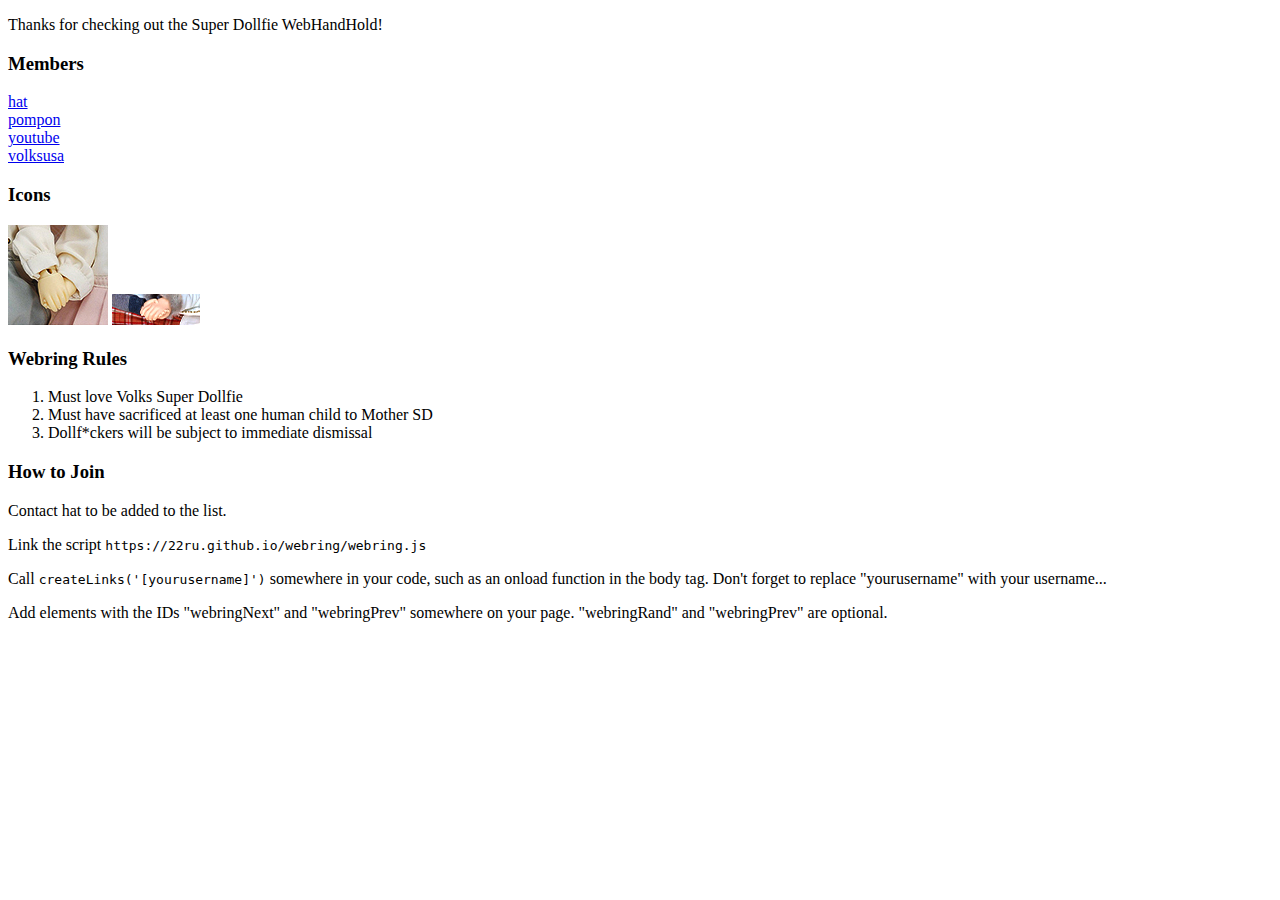
==== index.html @ 8a2d5844 "dsdas" ====
<!DOCTYPE html>

<head>
	<meta http-equiv="content-type" content="text/html; charset=UTF-8">
	<title>Super Dollfie Webhandhold</title>
    <script src="webring.js"></script> 
</head>

<body onload="displayList();">

<p>Thanks for checking out the Super Dollfie WebHandHold!</p>



<h3>Members</h3>
<p id="siteListDisplay"></p>

<h3>Icons</h3>
<img src="hh_100x100.jpg" />
<img src="hh_88x31.jpg" />

<h3>Webring Rules</h3>
<ol>
    <li>Must love Volks Super Dollfie</li>
    <li>Must have sacrificed at least one human child to Mother SD</li>
    <li>Dollf*ckers will be subject to immediate dismissal</li>
</ol>

<h3>How to Join</h3>
<p>Contact hat to be added to the list.</p>

<p>Link the script <code>https://22ru.github.io/webring/webring.js</code></p>

<p>Call <code>createLinks('[yourusername]')</code> somewhere in your code, such as an onload function in the body tag. Don't forget to replace "yourusername" with your username...</p>

<p>Add elements with the IDs "webringNext" and "webringPrev" somewhere on your page. "webringRand" and "webringPrev" are optional.</p>


</body>
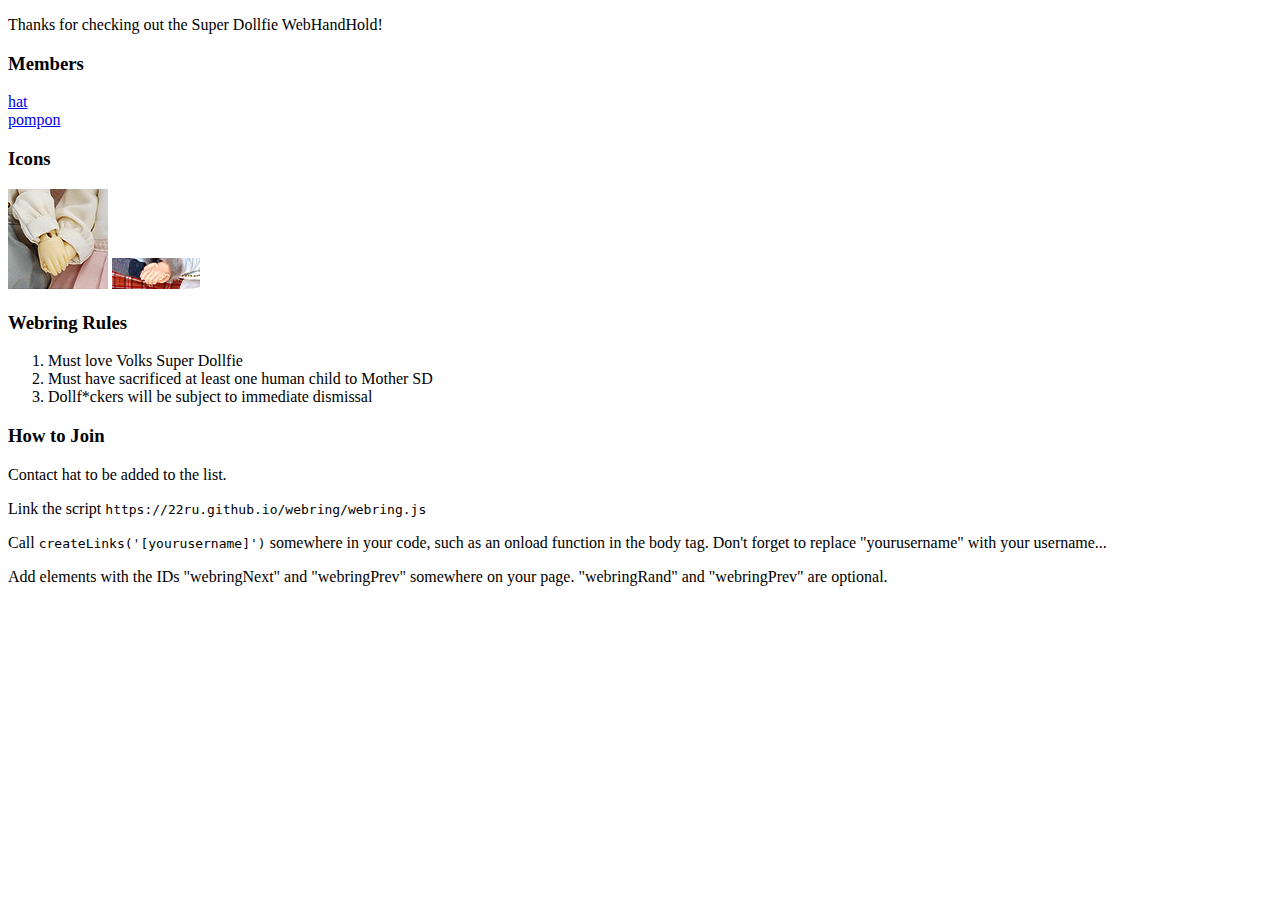
==== commit 1966bc4d: "dsdas" ====
--- a/index.html
+++ b/index.html
@@ -8,32 +8,30 @@
 
 <body onload="displayList();">
 
-<p>Thanks for checking out the Super Dollfie WebHandHold!</p>
+    <p>Thanks for checking out the Super Dollfie WebHandHold!</p>
 
+    <h3>Members</h3>
+    <p id="siteListDisplay"></p>
 
+    <h3>Icons</h3>
+    <img src="hh_100x100.jpg" />
+    <img src="hh_88x31.jpg" />
 
-<h3>Members</h3>
-<p id="siteListDisplay"></p>
+    <h3>Webring Rules</h3>
+    <ol>
+        <li>Must love Volks Super Dollfie</li>
+        <li>Must have sacrificed at least one human child to Mother SD</li>
+        <li>Dollf*ckers will be subject to immediate dismissal</li>
+    </ol>
 
-<h3>Icons</h3>
-<img src="hh_100x100.jpg" />
-<img src="hh_88x31.jpg" />
+    <h3>How to Join</h3>
+    <p>Contact hat to be added to the list.</p>
 
-<h3>Webring Rules</h3>
-<ol>
-    <li>Must love Volks Super Dollfie</li>
-    <li>Must have sacrificed at least one human child to Mother SD</li>
-    <li>Dollf*ckers will be subject to immediate dismissal</li>
-</ol>
+    <p>Link the script <code>https://22ru.github.io/webring/webring.js</code></p>
 
-<h3>How to Join</h3>
-<p>Contact hat to be added to the list.</p>
+    <p>Call <code>createLinks('[yourusername]')</code> somewhere in your code, such as an onload function in the body tag. Don't forget to replace "yourusername" with your username...</p>
 
-<p>Link the script <code>https://22ru.github.io/webring/webring.js</code></p>
-
-<p>Call <code>createLinks('[yourusername]')</code> somewhere in your code, such as an onload function in the body tag. Don't forget to replace "yourusername" with your username...</p>
-
-<p>Add elements with the IDs "webringNext" and "webringPrev" somewhere on your page. "webringRand" and "webringPrev" are optional.</p>
+    <p>Add elements with the IDs "webringNext" and "webringPrev" somewhere on your page. "webringRand" and "webringPrev" are optional.</p>
 
 
 </body>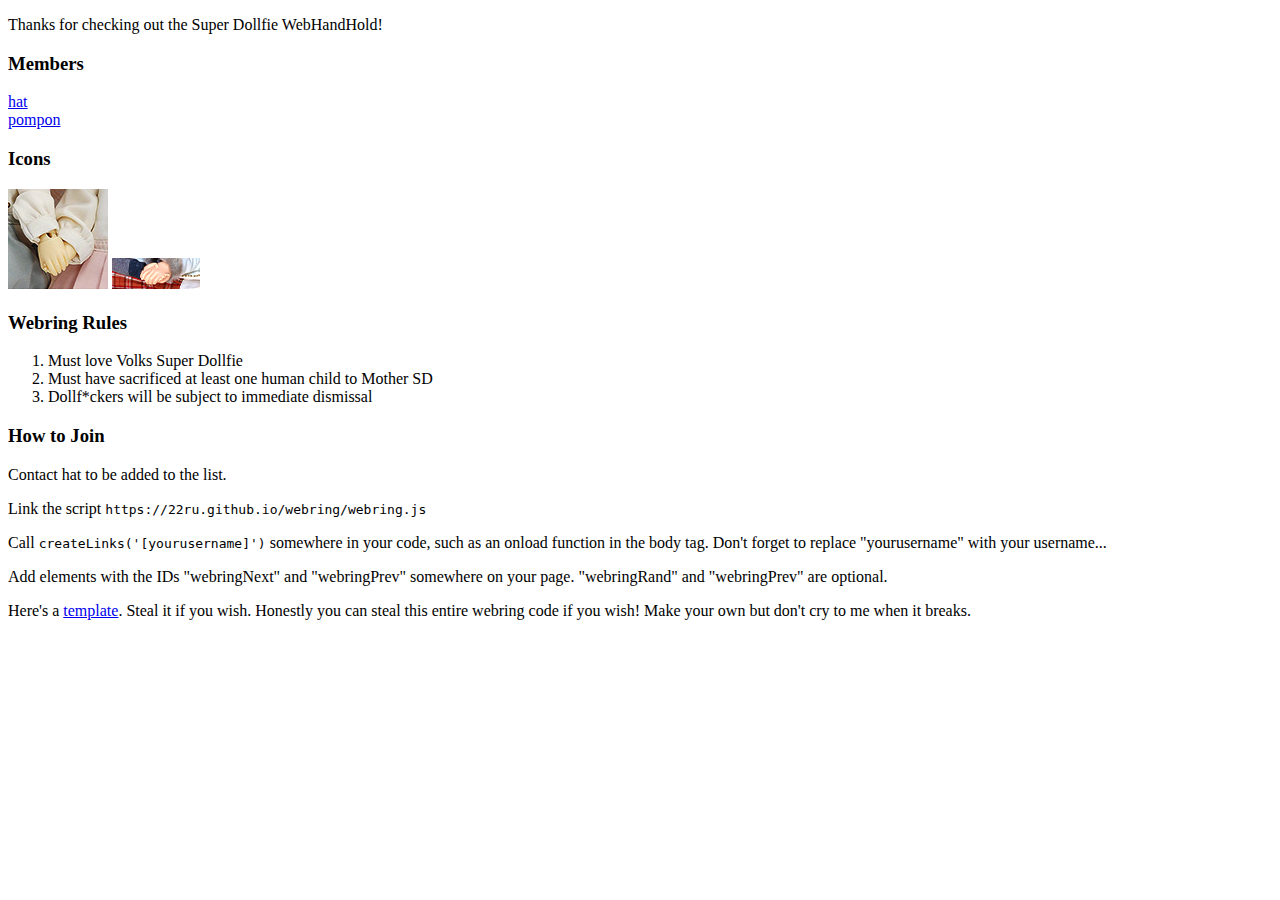
==== commit 30c9bc00: "hello...." ====
--- a/index.html
+++ b/index.html
@@ -2,7 +2,8 @@
 
 <head>
 	<meta http-equiv="content-type" content="text/html; charset=UTF-8">
-	<title>Super Dollfie Webhandhold</title>
+	<title>Super Dollfie WebHandHold</title>
+    <link rel="icon" type="image/gif" href="hh_100x100.jpg">
     <script src="webring.js"></script> 
 </head>
 
@@ -33,5 +34,5 @@
 
     <p>Add elements with the IDs "webringNext" and "webringPrev" somewhere on your page. "webringRand" and "webringPrev" are optional.</p>
 
-
+    <p>Here's a <a href="template.html">template</a>. Steal it if you wish. Honestly you can steal this entire webring code if you wish! Make your own but don't cry to me when it breaks.</p>
 </body>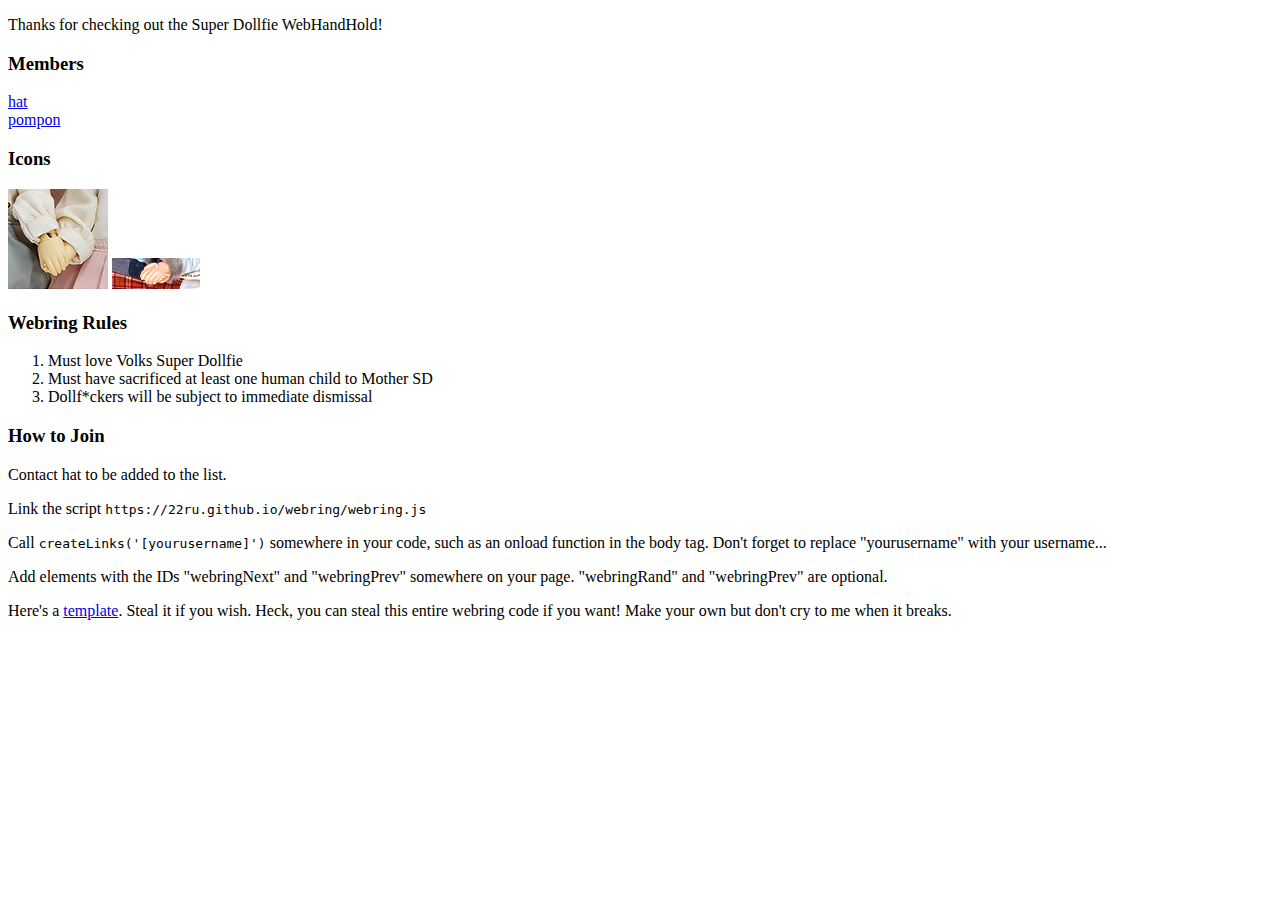
==== commit 1f85fef5: "hello...." ====
--- a/index.html
+++ b/index.html
@@ -34,5 +34,5 @@
 
     <p>Add elements with the IDs "webringNext" and "webringPrev" somewhere on your page. "webringRand" and "webringPrev" are optional.</p>
 
-    <p>Here's a <a href="template.html">template</a>. Steal it if you wish. Honestly you can steal this entire webring code if you wish! Make your own but don't cry to me when it breaks.</p>
+    <p>Here's a <a href="template.html">template</a>. Steal it if you wish. Heck, you can steal this entire webring code if you want! Make your own but don't cry to me when it breaks.</p>
 </body>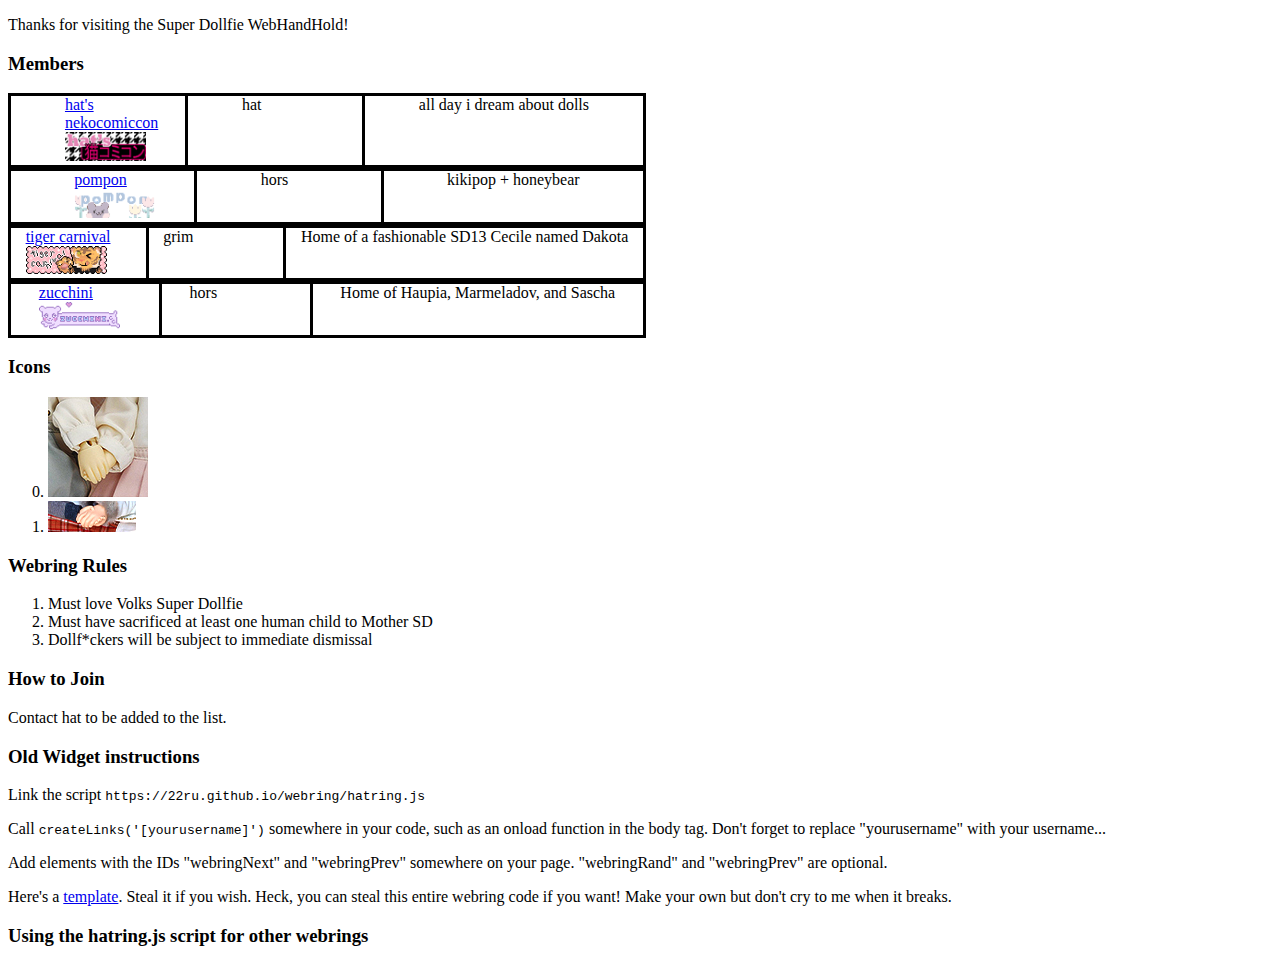
==== commit cbf35183: "dasdasdas" ====
--- a/index.html
+++ b/index.html
@@ -3,20 +3,25 @@
 <head>
 	<meta http-equiv="content-type" content="text/html; charset=UTF-8">
 	<title>Super Dollfie WebHandHold</title>
-    <link rel="icon" type="image/gif" href="hh_100x100.jpg">
-    <script src="webring.js"></script> 
+    <link rel="icon" type="image/gif" href="img/hh_100x100.jpg">
+    <link rel="stylesheet" href="style.css">
+    <script src="hatring.js"></script>
+    <script src="hatring-index.js"></script>
+    <script src="hatring-config.js"></script>
 </head>
 
-<body onload="displayList();">
+<body onload="displayMembers();">
 
-    <p>Thanks for checking out the Super Dollfie WebHandHold!</p>
+    <p>Thanks for visiting the Super Dollfie WebHandHold!</p>
 
     <h3>Members</h3>
-    <p id="siteListDisplay"></p>
+    <div id="memberDisplay"></div>
 
     <h3>Icons</h3>
-    <img src="hh_100x100.jpg" />
-    <img src="hh_88x31.jpg" />
+    <ol start="0">
+        <li><img src="img/hh_100x100.jpg" /></li>
+        <li><img src="img/hh_88x31.jpg" /></li>
+    </ol>
 
     <h3>Webring Rules</h3>
     <ol>
@@ -28,11 +33,18 @@
     <h3>How to Join</h3>
     <p>Contact hat to be added to the list.</p>
 
-    <p>Link the script <code>https://22ru.github.io/webring/webring.js</code></p>
+    <h3>Old Widget instructions</h3>
+    <p>Link the script <code>https://22ru.github.io/webring/hatring.js</code></p>
 
     <p>Call <code>createLinks('[yourusername]')</code> somewhere in your code, such as an onload function in the body tag. Don't forget to replace "yourusername" with your username...</p>
 
     <p>Add elements with the IDs "webringNext" and "webringPrev" somewhere on your page. "webringRand" and "webringPrev" are optional.</p>
 
     <p>Here's a <a href="template.html">template</a>. Steal it if you wish. Heck, you can steal this entire webring code if you want! Make your own but don't cry to me when it breaks.</p>
+
+    <h3>Using the hatring.js script for other webrings</h3>
+    <p></p>
+
+
+    <div id="SDHandHold"></div>
 </body>--- a/style.css
+++ b/style.css
@@ -0,0 +1,31 @@
+#memberDisplay {
+    display: flex;
+    flex-direction: column;
+}
+
+.memberContainer {
+    display: flex;
+    flex-direction: row;
+    justify-content:space-evenly;
+
+    border-style: solid;
+    width: 50%;
+}
+
+.siteName {
+    display: flex;
+    flex-direction: column;
+
+}
+.siteName img {
+    max-width: 81px;
+}
+
+.siteName, .siteWebmaster {
+    border-right: solid;
+    width: 120px;
+}
+
+.siteRating {
+    display: none;
+}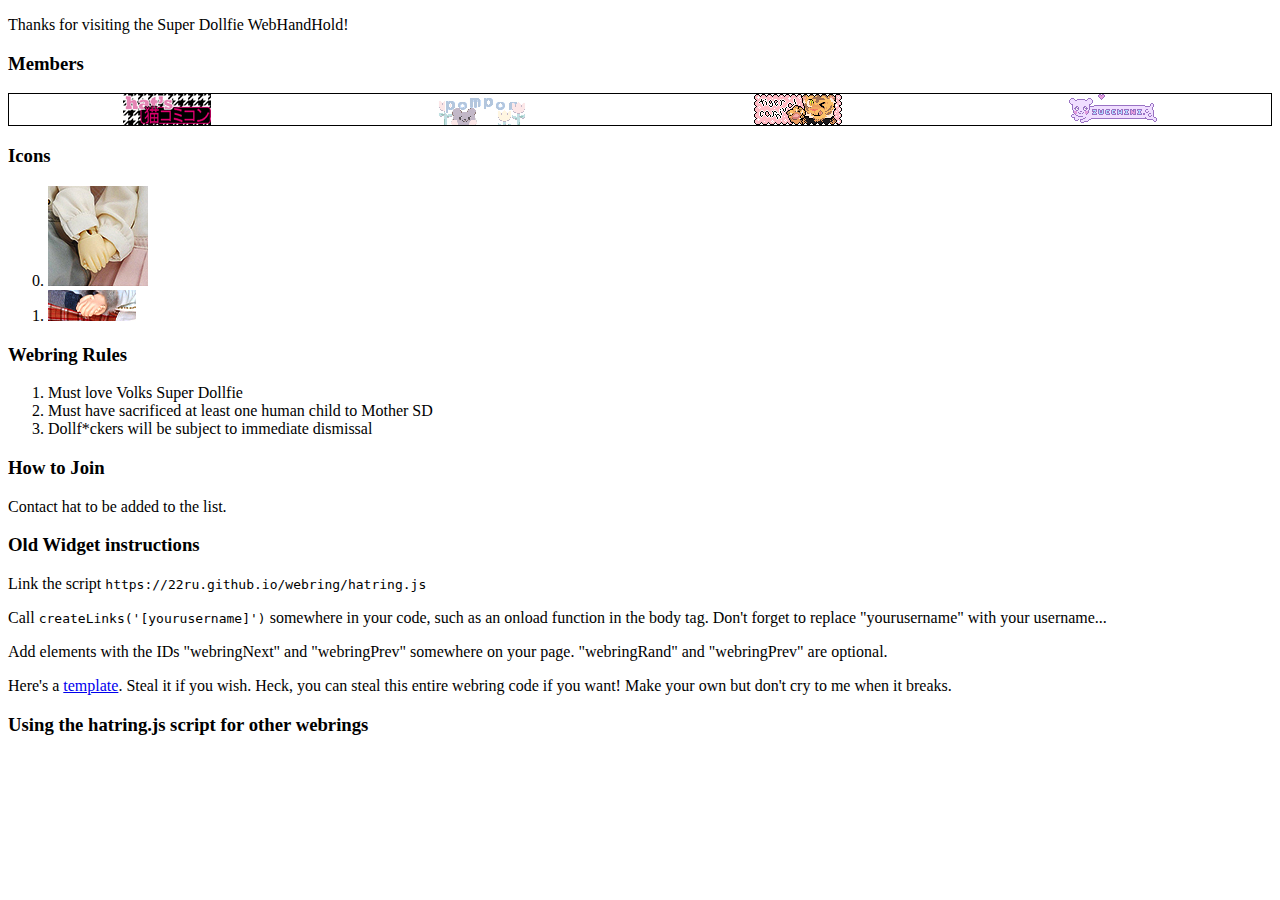
==== commit 533270c7: "dsdasda" ====
--- a/index.html
+++ b/index.html
@@ -6,16 +6,19 @@
     <link rel="icon" type="image/gif" href="img/hh_100x100.jpg">
     <link rel="stylesheet" href="style.css">
     <script src="hatring.js"></script>
-    <script src="hatring-index.js"></script>
     <script src="hatring-config.js"></script>
+    <script src="nosering-config.js"></script>
+
 </head>
 
-<body onload="displayMembers();">
+<body onload="ring.buildWebringWidget();ring2.buildWebringWidget();">
 
     <p>Thanks for visiting the Super Dollfie WebHandHold!</p>
 
     <h3>Members</h3>
-    <div id="memberDisplay"></div>
+    <div id="memberDisplay">
+        <script>ring.displayMembers();</script>
+    </div>
 
     <h3>Icons</h3>
     <ol start="0">
@@ -45,6 +48,4 @@
     <h3>Using the hatring.js script for other webrings</h3>
     <p></p>
 
-
-    <div id="SDHandHold"></div>
 </body>--- a/style.css
+++ b/style.css
@@ -1,31 +1,13 @@
 #memberDisplay {
     display: flex;
-    flex-direction: column;
+    border: solid;
+    border-width: 1px;
+    flex-direction: row;
+    flex-wrap: wrap;
+    justify-content: space-around;
 }
 
-.memberContainer {
-    display: flex;
-    flex-direction: row;
-    justify-content:space-evenly;
-
-    border-style: solid;
-    width: 50%;
-}
-
-.siteName {
-    display: flex;
-    flex-direction: column;
-
-}
-.siteName img {
-    max-width: 81px;
-}
-
-.siteName, .siteWebmaster {
-    border-right: solid;
-    width: 120px;
-}
-
-.siteRating {
-    display: none;
+#memberDisplay a {
+    width: 88px;
+    height: 31px;
 }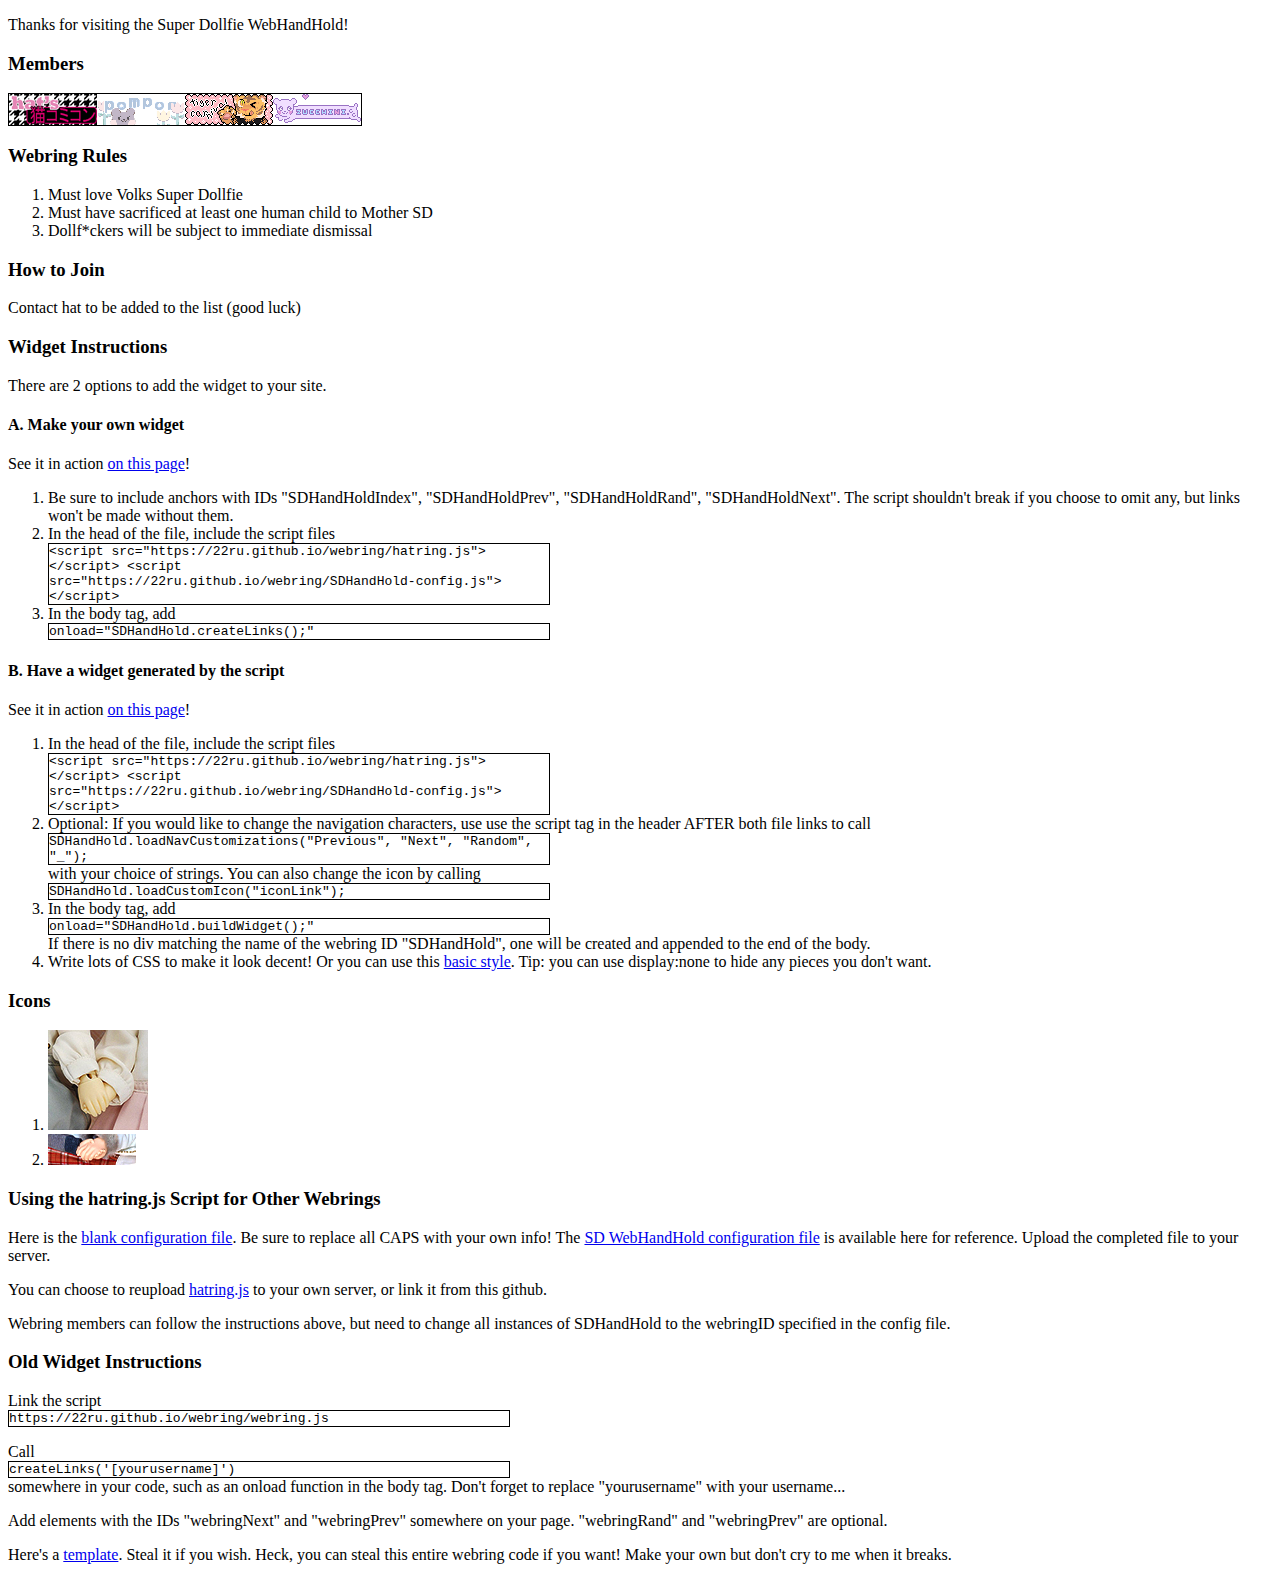
==== commit 2ff44944: "functional?!" ====
--- a/index.html
+++ b/index.html
@@ -5,26 +5,17 @@
 	<title>Super Dollfie WebHandHold</title>
     <link rel="icon" type="image/gif" href="img/hh_100x100.jpg">
     <link rel="stylesheet" href="style.css">
+    <link rel="stylesheet" href="widget.css">
     <script src="hatring.js"></script>
-    <script src="hatring-config.js"></script>
-    <script src="nosering-config.js"></script>
-
+    <script src="SDHandHold-config.js"></script>
 </head>
 
-<body onload="ring.buildWebringWidget();ring2.buildWebringWidget();">
+<body onload="SDHandHold.displayMembers(); //SDHandHold.buildWidget();">
 
     <p>Thanks for visiting the Super Dollfie WebHandHold!</p>
 
     <h3>Members</h3>
-    <div id="memberDisplay">
-        <script>ring.displayMembers();</script>
-    </div>
-
-    <h3>Icons</h3>
-    <ol start="0">
-        <li><img src="img/hh_100x100.jpg" /></li>
-        <li><img src="img/hh_88x31.jpg" /></li>
-    </ol>
+    <div id="memberDisplay"></div>
 
     <h3>Webring Rules</h3>
     <ol>
@@ -34,10 +25,51 @@
     </ol>
 
     <h3>How to Join</h3>
-    <p>Contact hat to be added to the list.</p>
+    <p>Contact hat to be added to the list (good luck)</p>
 
-    <h3>Old Widget instructions</h3>
-    <p>Link the script <code>https://22ru.github.io/webring/hatring.js</code></p>
+    <h3>Widget Instructions</h3>
+    <p>There are 2 options to add the widget to your site.</p>
+
+    <h4>A. Make your own widget</h4>
+    <p>See it in action <a href="https://hat.neocities.org/webring" target="_blank" rel="noopener noreferrer">on this page</a>!</p>
+    <ol>
+        <li>Be sure to include anchors with IDs "SDHandHoldIndex", "SDHandHoldPrev", "SDHandHoldRand", "SDHandHoldNext". The script shouldn't break if you choose to omit any, but links won't be made without them.</li>
+
+        <li>In the head of the file, include the script files <code>&lt;script src="https://22ru.github.io/webring/hatring.js">&lt;/script>
+        &lt;script src="https://22ru.github.io/webring/SDHandHold-config.js">&lt;/script></code></li>
+
+        <li>In the body tag, add <code>onload="SDHandHold.createLinks();"</code></li>
+    </ol>
+
+    <h4>B. Have a widget generated by the script</h4>
+    <p>See it in action <a href="https://hat.neocities.org/hatring-example" target="_blank" rel="noopener noreferrer">on this page</a>!</p>
+    <ol>
+        <li>In the head of the file, include the script files <code>&lt;script src="https://22ru.github.io/webring/hatring.js">&lt;/script>
+        &lt;script src="https://22ru.github.io/webring/SDHandHold-config.js">&lt;/script></code></li>
+
+        <li>Optional: If you would like to change the navigation characters, use use the script tag in the header AFTER both file links to call <code>SDHandHold.loadNavCustomizations("Previous", "Next", "Random", "_");</code> with your choice of strings. You can also change the icon by calling <code>SDHandHold.loadCustomIcon("iconLink");</code></li>
+
+        <li>In the body tag, add <code>onload="SDHandHold.buildWidget();"</code> If there is no div matching the name of the webring ID "SDHandHold", one will be created and appended to the end of the body.</li>
+
+        <li>Write lots of CSS to make it look decent! Or you can use this <a href="widget.css">basic style</a>. Tip: you can use display:none to hide any pieces you don't want.</li>
+    </ol>
+
+
+    <h3>Icons</h3>
+    <ol>
+        <li><img src="img/hh_100x100.jpg" /></li>
+        <li><img src="img/hh_88x31.jpg" /></li>
+    </ol>
+
+    <h3>Using the hatring.js Script for Other Webrings</h3>
+    <p>Here is the <a href="hatring-config.js">blank configuration file</a>. Be sure to replace all CAPS with your own info! The <a href="hatring-config.js">SD WebHandHold configuration file</a> is available here for reference. Upload the completed file to your server.</p>
+
+    <p>You can choose to reupload <a href="hatring.js">hatring.js</a> to your own server, or link it from this github.</p>
+
+    <p>Webring members can follow the instructions above, but need to change all instances of SDHandHold to the webringID specified in the config file.</p>
+
+    <h3>Old Widget Instructions</h3>
+    <p>Link the script <code>https://22ru.github.io/webring/webring.js</code></p>
 
     <p>Call <code>createLinks('[yourusername]')</code> somewhere in your code, such as an onload function in the body tag. Don't forget to replace "yourusername" with your username...</p>
 
@@ -45,7 +77,4 @@
 
     <p>Here's a <a href="template.html">template</a>. Steal it if you wish. Heck, you can steal this entire webring code if you want! Make your own but don't cry to me when it breaks.</p>
 
-    <h3>Using the hatring.js script for other webrings</h3>
-    <p></p>
-
 </body>--- a/style.css
+++ b/style.css
@@ -1,7 +1,8 @@
 #memberDisplay {
     display: flex;
-    border: solid;
-    border-width: 1px;
+    border: 1px solid;
+    width: fit-content;
+    max-width: 500px;
     flex-direction: row;
     flex-wrap: wrap;
     justify-content: space-around;
@@ -10,4 +11,11 @@
 #memberDisplay a {
     width: 88px;
     height: 31px;
+}
+
+code {
+    border: 1px solid;
+    display: block;
+    width: 500px;
+    font-family: monospace;
 }--- a/widget.css
+++ b/widget.css
@@ -0,0 +1,25 @@
+#SDHandHold {
+    border: 1px solid;
+    width: min-content;
+    display: flex;
+    flex-direction: column;
+}
+
+#SDHandHold a {
+    display: flex;
+    justify-content: center;
+}
+
+#SDHandHold img {
+    display: flex;
+    width: 40px;
+}
+
+.SDHandHoldName {
+    white-space: nowrap;
+}
+
+.SDHandHoldNav {
+    display: flex;
+    justify-content: space-between;
+}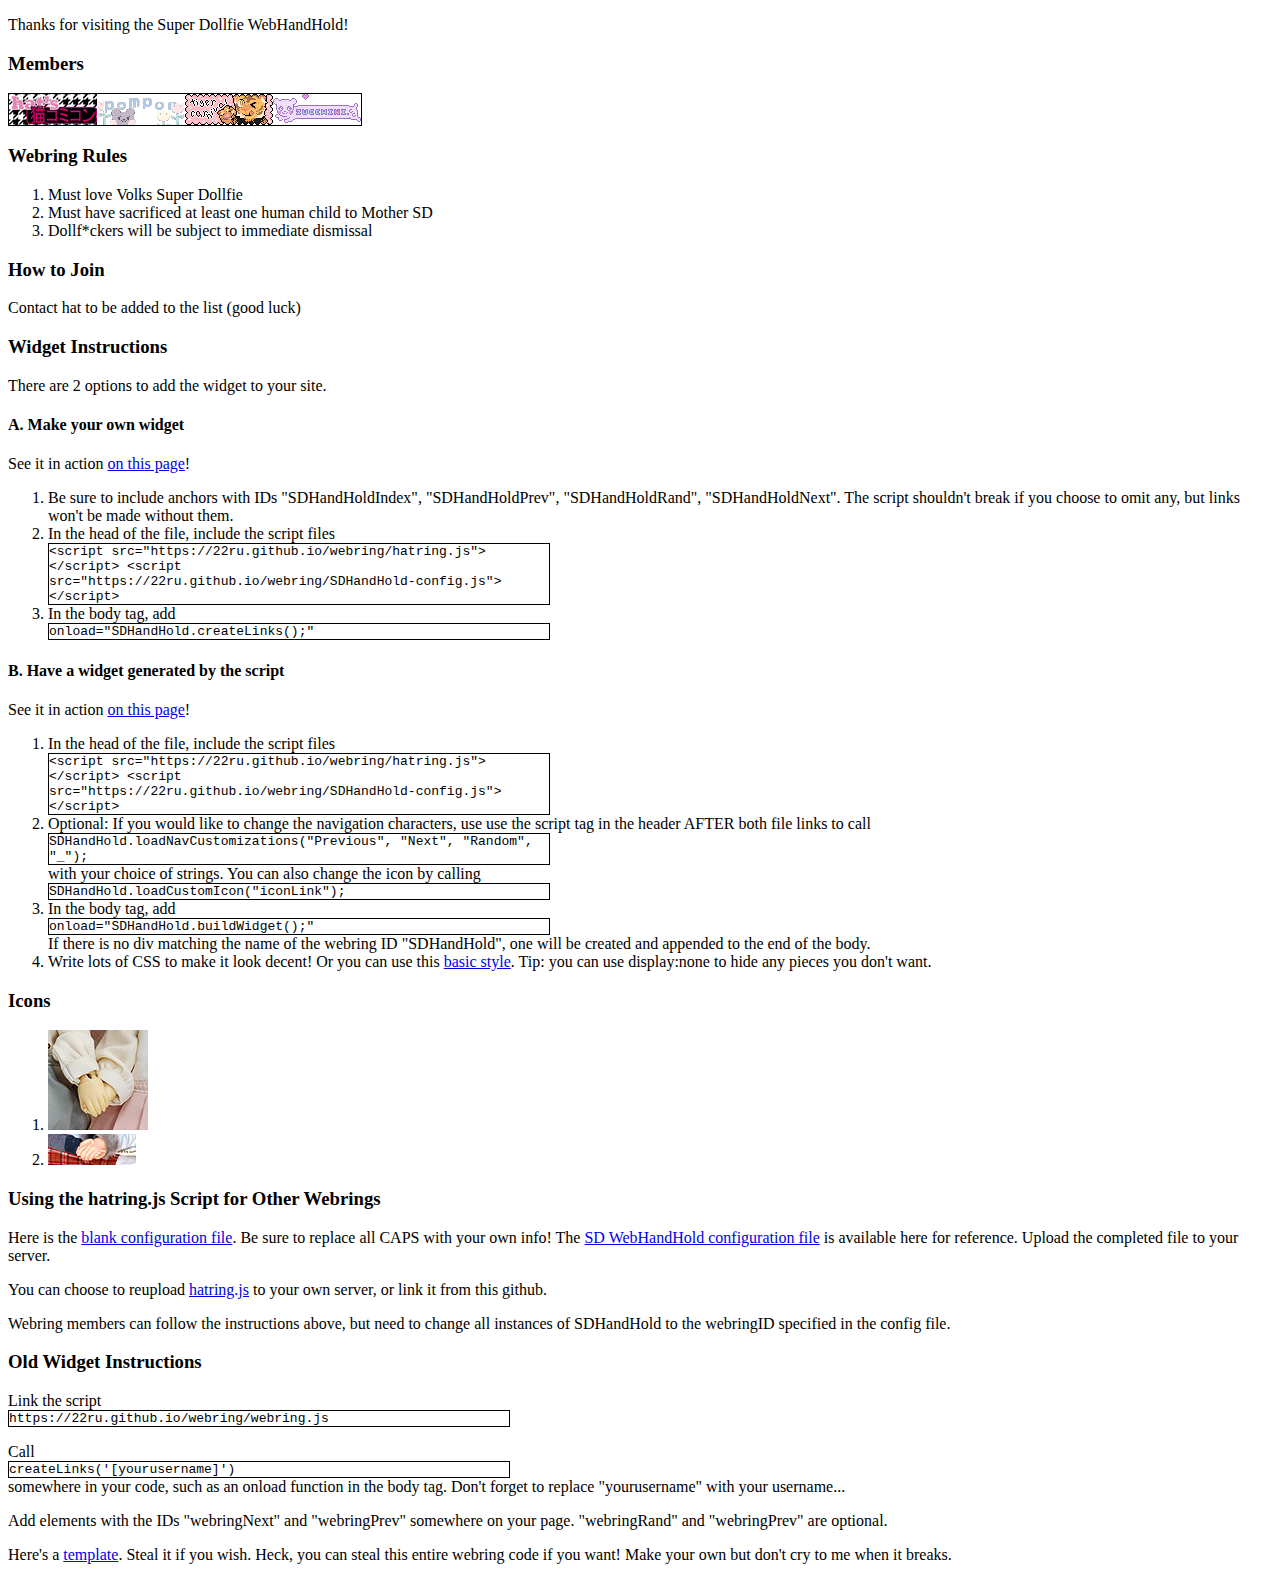
==== commit 370beba9: "typo" ====
--- a/index.html
+++ b/index.html
@@ -42,7 +42,7 @@
     </ol>
 
     <h4>B. Have a widget generated by the script</h4>
-    <p>See it in action <a href="https://hat.neocities.org/hatring-example" target="_blank" rel="noopener noreferrer">on this page</a>!</p>
+    <p>See it in action <a href="https://hat.neocities.org/hatringexample" target="_blank" rel="noopener noreferrer">on this page</a>!</p>
     <ol>
         <li>In the head of the file, include the script files <code>&lt;script src="https://22ru.github.io/webring/hatring.js">&lt;/script>
         &lt;script src="https://22ru.github.io/webring/SDHandHold-config.js">&lt;/script></code></li>
